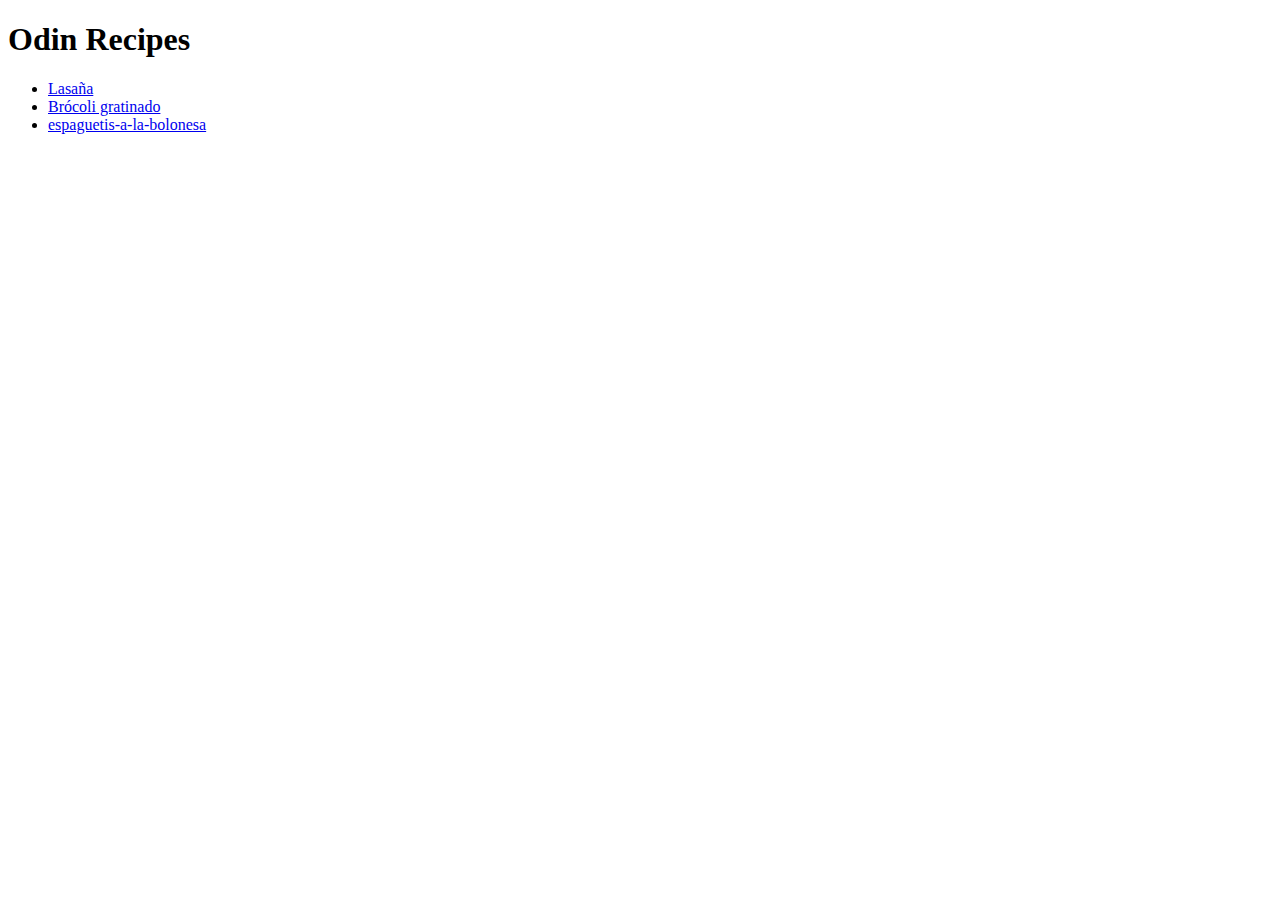
==== index.html @ 180fdebf "subida recetas imagenes y todo probado en local" ====
<!DOCTYPE html>
<html lang="es">
<head>
    <meta charset="UTF-8">
    <title>Odin Recipes</title>
</head>
<body>
    <h1>Odin Recipes</h1>
    <ul>
        <li><a href="../odin-recipes/recipes/lasagna.html">Lasaña</a></li>
        <li><a href="../odin-recipes/recipes/brocoligratinado.html">Brócoli gratinado</a></li>
        <li><a href="../odin-recipes/recipes/espaguetis.html">espaguetis-a-la-bolonesa</a></li>
    </ul>
</body>
</html>
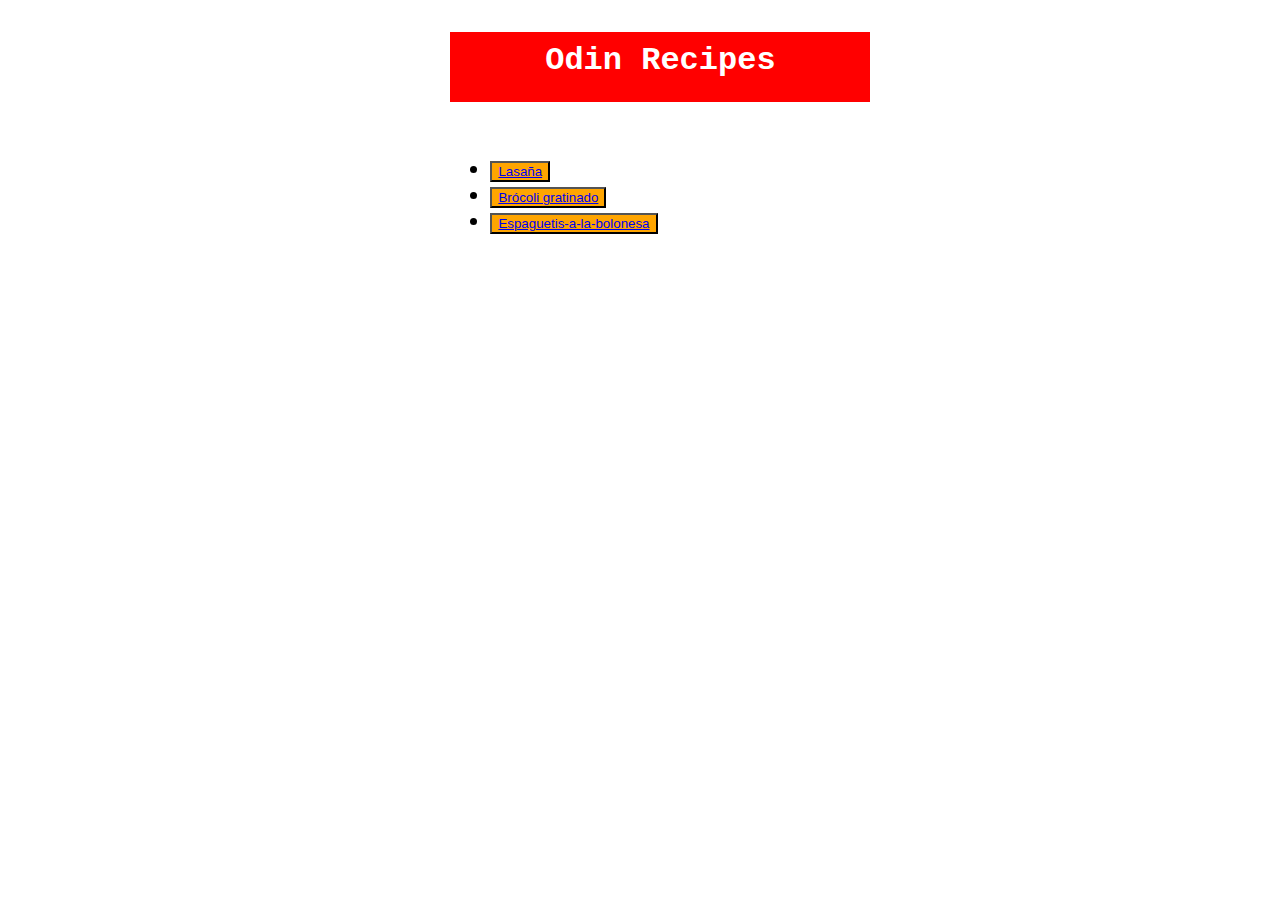
==== commit b3bf6d56: "final" ====
--- a/index.html
+++ b/index.html
@@ -3,13 +3,16 @@
 <head>
     <meta charset="UTF-8">
     <title>Odin Recipes</title>
+    <link rel="stylesheet" href="styles.css">
 </head>
 <body>
-    <h1>Odin Recipes</h1>
-    <ul>
-        <li><a href="../odin-recipes/recipes/lasagna.html">Lasaña</a></li>
-        <li><a href="../odin-recipes/recipes/brocoligratinado.html">Brócoli gratinado</a></li>
-        <li><a href="../odin-recipes/recipes/espaguetis.html">espaguetis-a-la-bolonesa</a></li>
-    </ul>
+    <p>Odin Recipes</p>
+    <div>
+        <ul>
+            <li><button><a href="../odin-recipes/recipes/lasagna.html">Lasaña</a></button></li>
+            <li><button><a href="../odin-recipes/recipes/brocoligratinado.html">Brócoli gratinado</a></button></li>
+            <li><button><a href="../odin-recipes/recipes/espaguetis.html">Espaguetis-a-la-bolonesa</a></button></li>
+        </ul>
+    </div>
 </body>
 </html>
--- a/styles.css
+++ b/styles.css
@@ -0,0 +1,25 @@
+/*styles.css */
+div {
+    color: black;
+    font-size: 22px;
+    font-family: 'Segoe UI', Tahoma, Geneva, Verdana, sans-serif;
+    margin-left: 35%;
+    display: inline-block;
+}
+p   {
+    font-family: 'Courier New', Courier, monospace;
+    font-weight: bold;
+    margin-left:35%;
+    padding: 10px;
+    border: 10px blue;
+    height: 50px;
+    width: 400px;
+    color: white;
+    text-align: center;
+    font-size: 32px;
+    background-color: red;
+    
+}
+button {
+    background-color: orange;
+}
